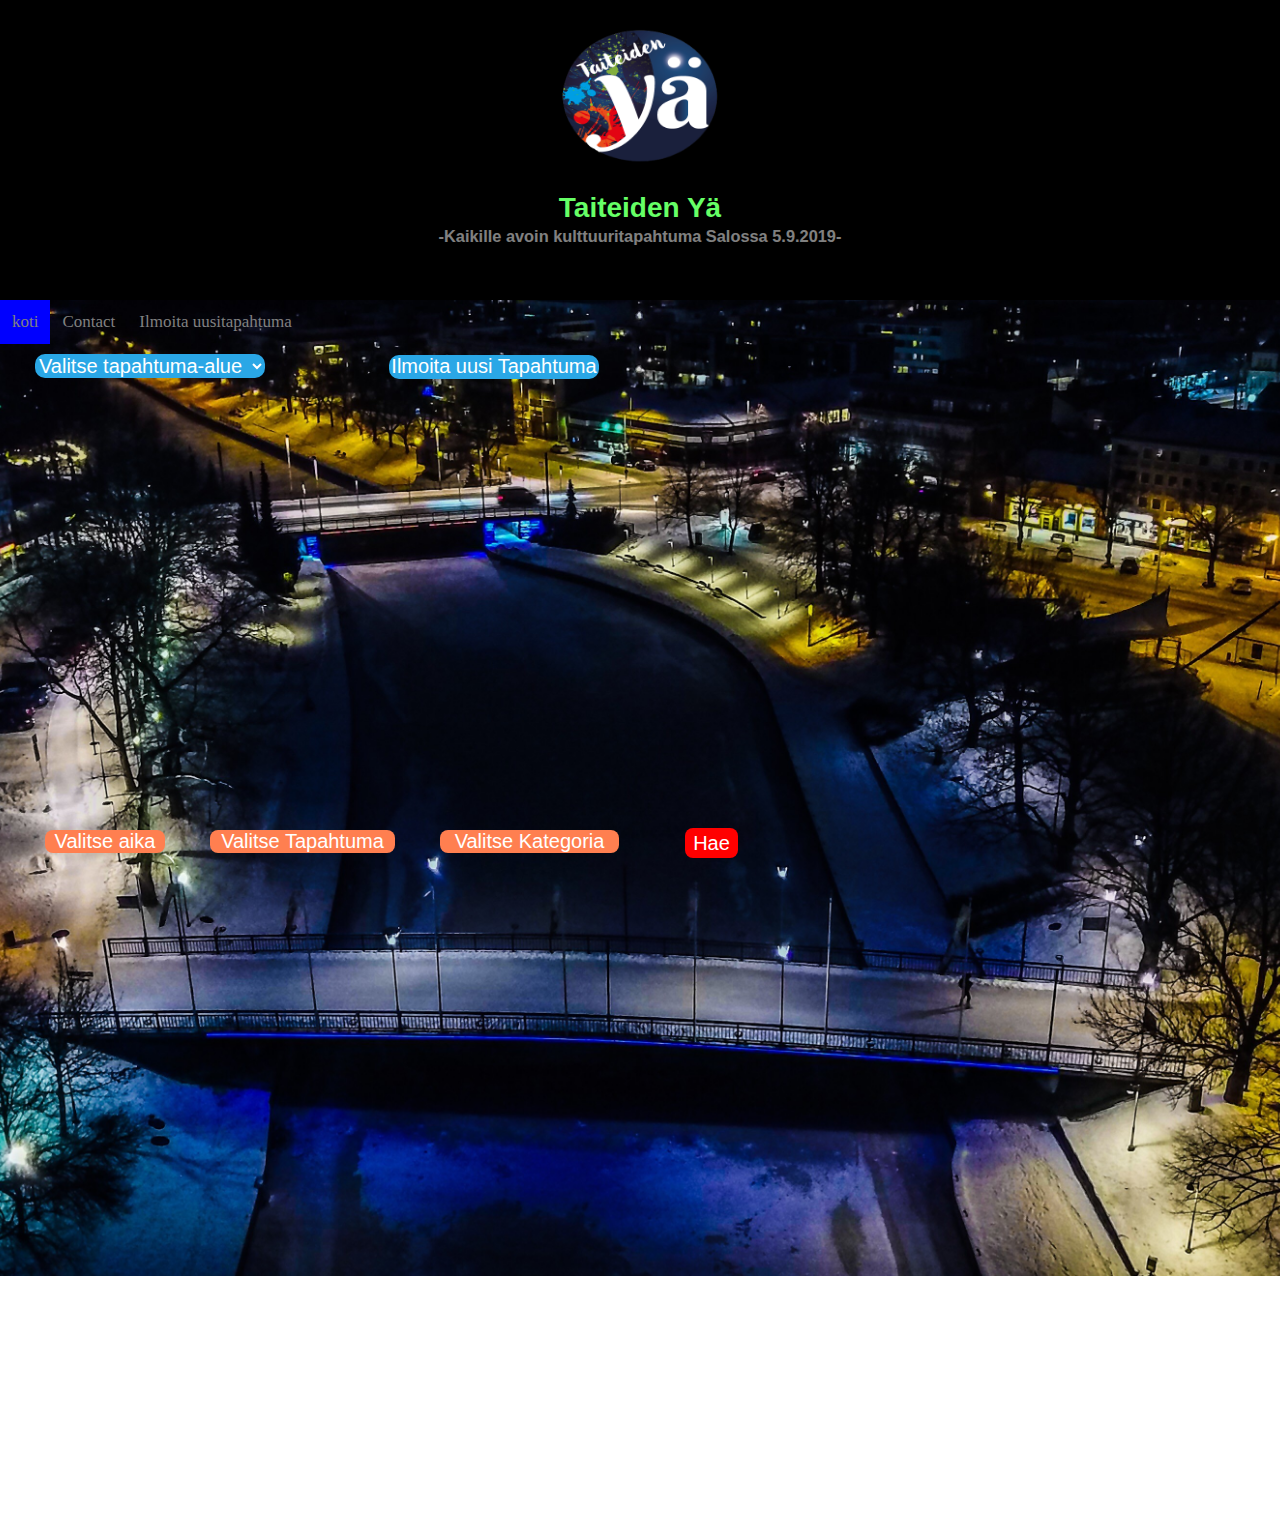
==== index.html @ c450fd60 "Add files via upload" ====
<!DOCTYPE html>
<html lang="en-US" xmlns="http://www.w3.org/1999/xhtml">
  <head profile="http://gmpg.org/xfn/11">
    <title>Taiteiden yä ver</title>
    <meta http-equiv="Content-Type" content="text/html; charset=UTF-8" />
    <meta name="viewport" content="width=device-width, initial-scale=1.0">
    <link rel="stylesheet" type="text/css" href="http://cdn.leafletjs.com/leaflet/v1.4.0/leaflet.css" />
   
    <link rel="stylesheet" type="text/css" href="css/index.css">
    <script type='text/javascript' src='http://ajax.googleapis.com/ajax/libs/jquery/3.4.1/jquery.min.js'></script>
    <script type='text/javascript' src='http://cdn.leafletjs.com/leaflet/v1.4.0/leaflet.js'></script>
    <header>
        <div class="stars"></div>
        <div class="twinkling">
            <img src="image/550_2018-08-22T15-49-18--159049051215-removebg-preview.png" id="logo" class="center"/>
            <h1>Taiteiden Yä</h3>
              <h3>-Kaikille avoin kulttuuritapahtuma Salossa 5.9.2019-</h3>
        </div>
      </header>
  </head>
<body>
    
      <!-- <div class="head" ></div> -->
      <div class="navbar">
        <a class="active" href="#"><i class="fa fa-fw fa-home"></i>koti</a>
        <a href="#"><i class="fa fa-fw fa-envelope"></i> Contact</a>
        <a href="lähetys/lomake.html"><i class="fa fa-fw fa-user"></i> Ilmoita uusitapahtuma</a>
      </div>
    



        <select name="navyOp" style="margin-left: 35px;" class="btn" onchange="test(this);">
            <option selected hidden> Valitse tapahtuma-alue</option>
            <option value="AN01">Tori</option>
      <option value="AN02">Kulttuuritalo Villi alue</option>
      <option value="AN03">Salo IoT Campus</option>
      <option value="AN04">Astrum keskus</option>
      <option value="AN05">Helsingintien tapahtuma-alue</option>
      <option value="AN06">Salon taidemuseo Veturitalli</option>
        </select>

         <input style="width: 210px; height: 25px; margin-left: 120px; height: 24px;" class="btn" type="button" value="Ilmoita uusi Tapahtuma" onclick="openWin()">
      
                <!-- kartta-->

     <div style="z-index: 2;" id="map"></div>

        <div class="row">
            <div>
              <div class="card">
            <br>
        <button type="button" style="width: 120px; margin-left: 45px;" class="aika" onclick="Vaihda('valinnat')"> Valitse aika</button> 
        <fieldset id="valinnat" class="dropdown" style="width:150px; margin-left: 26px">
          <input type="checkbox" name="rad" id="k1v1"> Kello 06-14<br>
          <input type="checkbox" name="rad" id="k1v2"> Kello 14-18<br>
          <input type="checkbox" name="rad" id="k1v3"> Kello 18-21<br>
          <input type="checkbox" name="rad" id="k1v4"> Kello 21-
        </fieldset>
      </div>
    </div>
        
    <div>
        <div class="card">
          <br>
        <button type="button" style="width: 185px; margin-left: 10px;" class="Tapahtuma" onclick="Vaihda('valinnat2')"> Valitse Tapahtuma</button> 
        <fieldset id="valinnat2" class="dropdown" style="width:164px;">
          <input type="checkbox" name="rad2" id="k2v1"> Elokuva<br>
          <input type="checkbox" name="rad2" id="k2v2"> Näytelmä<br>
          <input type="checkbox" name="rad2" id="k2v3"> ?
        </fieldset>
      </div>
    </div>
    </div>
    <div>
        <div class="card">
          <br>
        <button type="button" style="width: 179px" class="kategoria" onclick="Vaihda('valinnat3')"> Valitse Kategoria</button> 
        <fieldset id="valinnat3" style="width:170px" class="dropdown">
          <input type="checkbox" name="rad3" id="k3v1"> Musiikki<br>
          <input type="checkbox" name="rad3" id="k3v2"> Kirjallisuus<br>
          <input type="checkbox" name="rad3" id="k3v3"> Draama<br>
          <input type="checkbox" name="rad3" id="k3v4"> Kotimainen<br>
          <input type="checkbox" name="rad3" id="k3v5"> Komedia<br>
          <input type="checkbox" name="rad3" id="k3v6"> Lapsille<br>
        </fieldset>
      </div>
    </div>
    </div>
    
    <div>
      <div class="card">
        <br>
        <button style="width: 53px; margin-left: 55px;" id="hae_nappi" class="hae" onclick="Suodata()"> Hae</button>
    </div>
    </div>

    <div class="bg"></div>

    <style>

 .column {
  float: left;
  width: 200px;
 }

 .bg {
    background-image: url("image/saloyö.jpeg");
    height: 120%;
    background-position: center;
    background-repeat: no-repeat;
    background-size: cover;
    z-index: -1;
    margin-top: -727px;
 }
  


    </style>

    <script type='text/javascript'>
 window.test = function(e) {
  if (e.value === 'AN01') {
    map.setView([60.38495,23.12898], 17)

  } else if (e.value === 'AN02') {
    map.setView([60.383196, 23.127318 ], 17)

  } else if (e.value === 'AN03') {
    //map.panTo(new L.LatLng(60.45162,22.26687));
    map.setView([60.389573, 23.103500], 17)
  }

  else if (e.value === 'AN04') {
    //map.panTo(new L.LatLng(60.45162,22.26687));
    map.setView([60.391298, 23.112060], 17)

  } else if (e.value === 'AN05') {
    //map.panTo(new L.LatLng(60.45162,22.26687));
    map.setView([60.38663, 23.13244], 17)
  }
  else if (e.value === 'AN06') {
    //map.panTo(new L.LatLng(60.45162,22.26687));
    map.setView([60.388119, 23.117374], 17)
  }
}
    </script>
    
    <script>
      function openWin() {
        window.open("lähetys/lomake.html");
      }
      </script>
    

<br><br><br><br><br><br><br><br><br><br><br><br><br><br>

<!--
<main class="grid">
    <article>
    <div class="card">
      <img src="image/halikko_vesitorni.jpeg" alt="Sample photo">
      <div class="text">
        <h3>Seamlessly visualize quality</h3>
        <p>Collaboratively administrate empowered markets via plug-and-play networks.</p>
        <button>Here's why</button>
        </div>
      </div>
    </article>
    <article>
        <div class="card">
      <img src="image/muurlan_opisto.png" alt="Sample photo">
      <div class="text">
        <h3>Completely Synergize</h3>
        <p>Dramatically engage seamlessly visualize quality intellectual capital without superior collaboration and idea-sharing.</p>
        <button>Here's how</button>
      </div>
    </div>
  </article>
    <article>
        <div class="card">
      <img src="image/piazza_brass.png" alt="Sample photo">
      <div class="text">
        <h3>Dynamically Procrastinate</h3>
        <p>Completely synergize resource taxing relationships via premier niche markets.</p>
        <button>Read more</button>
      </div>
    </div>
    </article>
    <article>
        <div class="card">
      <img src="image/salon_sanomat.png" alt="Sample photo">
      <div class="text">
        <h3>Best in class</h3>
        <p>Imagine jumping into that boat, and just letting it sail wherever the wind takes you...</p>
        <button>Just do it...</button>
      </div>
    </div>
  </article>
    <article>
      <div class="card">
      <img src="image/teatteri_provinssi.png" alt="Sample photo">
      <div class="text">
        <h3>Dynamically innovate supply chains</h3>
        <p>Holisticly predominate extensible testing procedures for reliable supply chains.</p>
        <button>Here's why</button>
      </div>
    </div>
    </article>
    <article>
        <div class="card"> <div class="card">
      <img src="image/veturitalli-taidemuseo.jpg" alt="Sample photo">
      <div class="text">
        <h3>Sanity check</h3>
        <p>Objectively innovate empowered manufactured products whereas parallel platforms.</p>
        <button>Stop here</button>
      </div>
    </div>
    </article>

  </main>
-->
<script>
$(document).click(function (e) {
    if (!$(e.target).hasClass("btn") 
        && $(e.target).parents(".dropdown").length === 0) 
    {
        $(".dropdown").hide();
    }
  
});

</script>



    <script type='text/javascript' src='leaf.js'></script>

    <script type='text/javascript'>
    window.onload = function()
    {
      var es=document.getElementById("valinnat").style.display='none';
      var es=document.getElementById("valinnat2").style.display='none';
      var es=document.getElementById("valinnat3").style.display='none';   
    };

    function Vaihda(v)
    {
      var es=document.getElementById(v).style;
      if(es.display=='' || es.display=='none')
        es.display='block';
          else es.display='none';
    }

    function Suodata()
    {
      var checkboxit=["k1v1","k1v2","k1v3","k1v4"];
      //var checkbox_indeksit=[[8],[14],[18,13,16],[7]];
      var checkbox_indeksit=[[13, 15, 17],
        [1, 3, 5, 6, 10, 11, 13, 14, 15, 16, 17, 18],
        [1, 2, 3, 4, 5, 6, 8, 10, 12, 13, 14, 15, 16, 17, 18],
        [4, 5, 6, 7, 9, 15, 17, 19]];

      //alert("checkbox_indeksit.length= " + checkbox_indeksit.length);

      //poistetaan ensin kaikki
      for(var i=0;i<checkboxit.length;i++)
        for(var j=0;j<checkbox_indeksit[i].length;j++)
          map.removeLayer(talteenMarkers[checkbox_indeksit[i][j]]);

      //lisätään markkereita
      for(var i=0;i<checkboxit.length;i++)    //tässä oli bugi?
        for(var j=0;j<checkbox_indeksit[i].length;j++)
        {
          //alert("checkboxit_indeksit[i].length=" + checkbox_indeksit[i].length);

          var x=document.getElementById(checkboxit[i]);
          if (x.checked==true)
          {
            map.addLayer(talteenMarkers[checkbox_indeksit[i][j]]);
          }
        }
  }
    </script>

  </body>

  <footer>
     

  </footer>
</html>
---- css/index.css ----
html, body {
    scroll-behavior: smooth;
    height: 100%;
    margin: 0;
  }
  
  img {
    display: block;
    margin-left: auto;
    margin-right: auto;
    margin-top: 20px;
  }

  #map {
    width: 800px;
    height: 440px;
    margin-left: 40px;
    margin-top: 30px;
    border: solid black 1px;
  }
  
  
  @media screen and (max-width: 600px) {
    #map {
      width: auto;
      margin-top: 100px;
      margin-left: 0;
    }
  }
  
    #logo {
      height: 170px;
      width: 200px;
      z-index: 2;
    }
  
    @media screen and (max-width: 600px) {
      #logo {
        height: 70%;
        width: 70%;
      }
    }

  h1 {
    text-align: center;
    font-family: Verdana, Geneva, Tahoma, sans-serif;
    color: #66ff66;
  }
  
  
  h3 {
    opacity: 0.5;
    text-align: center;
    font-family: Arial, Helvetica, sans-serif;
  }
  
  option {
    background-color: white;
    border-radius: 8px;
    box-shadow: #000;
    color: black;
  }

  select:hover {
    background-color: #08557C;
  }
  
  select {
    border-radius: 10px;
    background-color:#2AA7E6;
    font-size: 20px;
    border: none;
    color: white;
    z-index: 3;
    width: 230px;
    margin-top: 10px;
  }
  
  @media screen and (max-width: 600px) {
    select {
      position: absolute;
      left: -20px;
      top: 310px;
    }
  }
  
  input {
    justify-content: left;
  }

  input[value="Ilmoita uusi Tapahtuma"]:hover {
    background-color: #08557C;
  }
  
  input[value="Ilmoita uusi Tapahtuma"] {
    border-radius: 10px;
    background-color: #2AA7E6;
    font-size: 20px;
    border: none;
    color: white;
    margin-left: 40px;
  }
  
  @media screen and (max-width: 600px) {
    input[value="Ilmoita uusi Tapahtuma"] {
      position: absolute;
      top: 360px;
      left: -107px;
      font-size: 18px;
    }
  }
  
  button {
    background-color: coral;
    border-radius: 8px;
    font-size: 20px;
    border: none;
    color: white;
  }
  
  button:hover {
    background-color: crimson;
  }
  
  fieldset {
    border-radius: 8px;
    margin-left: 40px;
    z-index: 2;
    margin-top: 5px;
    background-color: white;
    z-index: 7;
  }
  
  @media screen and (max-width: 600px) {
    fieldset {
      position: absolute;
      right: 10px;;
      top: 960px;
      margin-left: 3px;
      background-color: white;
    }
  }

  .aika {
    position: absolute;
    top: 830px;
  }

  @media screen and (max-width: 600px) {
    .aika {
      position: absolute;
      top: 865px;
      left: -23px;
    }
  }

  .Tapahtuma {
    position: absolute;
    left: 200px;
    top: 830px;
  }

  @media screen and (max-width: 600px) {
    .Tapahtuma {
      position: absolute;
      left: 10px;
      top: 900px;
    }
  }

  .kategoria {
    position: absolute;
    left: 440px;
    top: 830px;
  }

  @media screen and (max-width: 600px) {
    .kategoria {
       position: absolute;
       top: 940px;
       left: 18px;
    }
  }

  .hae {
    position: absolute;
    left: 630px;
    top: 828px;
  }

  @media screen and (max-width: 600px) {
    .hae {
      position: absolute;
      top: 980px;
      left: -30px;
      background-color: #900;
    }
  }
  
  
  #hae_nappi {
    width: 58px;
    height: 30px;
    margin-left: 55px;
    background-color: red;
  }
  
  @media screen and (max-width: 600px) {
    #hae_nappi {
      margin-left: 0;
      width: 60px;
      height: 30px;
      background-color: coral;
    }
  }
  
  input[type="checkbox"] {
    -webkit-appearance:none;/* piilottaa default piirteen */
    height:25px;
    width: 25px;
    cursor:pointer;
    position:relative;
    -webkit-transition: .15s;
   }
  
   
   input[type="checkbox"]:before, input[type="checkbox"]:checked:before {
    position: justify;
    margin-left: 8px;
    width:100%;
    height:100%;
    line-height:2em;
    text-align:center;
    color: #900;
    content: '✘';
   }
   
   input[type="checkbox"]:checked:before {
    content: '✔';
    color: green;
   }
   
   input[type="checkbox"]:hover:before {
    background:rgba(255,255,255,0.3);
   }
  
  
    .grid { 
        display: grid;
        grid-template-columns: 1fr 1fr 1fr 1fr;
        grid-gap: 20px;
        align-items: stretch;
        z-index: 2;
        margin: 40px;
    }
  
    @media screen and (max-width: 600px) {
      .grid {
       display: grid;
       grid-template-columns: 1fr 1fr;
       grid-gap: 20px;
       margin: 0;
      
      }
  }
  
    .grid > article {
      border: 1px solid #ccc;
      box-shadow: 2px 2px 6px 0px  rgba(0,0,0,0.3);
    }
    .grid > article img {
      max-width: 100%;
    }
    .text {
      padding: 0 20px 20px;
    }
    .text > button {
      background: gray;
      border: 0;
      color: white;
      padding: 10px;
      width: 100%;
      }
  
    .card {
      background-color: white;
    }
    /* tähti taivas*/
  
    
    /* ============================================================================================== 
  SED Innovations
  https://sed.am
  https://mkrtchyan.ga
  ================================================================================================= */
  * {
    margin: 0;
    padding: 0;
  }
  header {
    background-color:rgba(33, 33, 33, 0.9);
    color:#ffffff;
    display:block;
    font: 14px/1.3 Arial,sans-serif;
    height:300px;
    position:relative;
    z-index:5;
  }
  h2{
    margin-top: 30px;
    text-align: center;
  }
  header h2{
    font-size: 22px;
    margin: 0 auto;
    padding: 10px 0;
    width: 80%;
    text-align: center;
  }
  header a, a:visited {
    text-decoration:none;
    color:#fcfcfc;
  }
  
  @keyframes move-twink-back {
    from {background-position:0 0;}
    to {background-position:-10000px 5000px;}
  }
  @-webkit-keyframes move-twink-back {
    from {background-position:0 0;}
    to {background-position:-10000px 5000px;}
  }
  @-moz-keyframes move-twink-back {
    from {background-position:0 0;}
    to {background-position:-10000px 5000px;}
  }
  @-ms-keyframes move-twink-back {
    from {background-position:0 0;}
    to {background-position:-10000px 5000px;}
  }
  
  
  .stars, .twinkling {
  position:absolute;
  top:0;
  left:0;
  right:0;
  bottom:0;
  width:100%;
  height:100%;
  display:block;
  }
  
  .stars {
  background:#000 url(http://www.script-tutorials.com/demos/360/images/stars.png) repeat top center;
  z-index:0;
  }
  
  .twinkling{
  background:transparent url(http://www.script-tutorials.com/demos/360/images/twinkling.png) repeat top center;
  z-index:1;
  
  -moz-animation:move-twink-back 200s linear infinite;
  -ms-animation:move-twink-back 200s linear infinite;
  -o-animation:move-twink-back 200s linear infinite;
  -webkit-animation:move-twink-back 200s linear infinite;
  animation:move-twink-back 200s linear infinite;
  }
  
  .navbar {
    width: 100%;
    background-color: #555;
    overflow: auto;
  }
  
  .navbar a {
    float: left;
    padding: 12px;
    color: grey;
    text-decoration: none;
    font-size: 17px;
  }
  
  .navbar a:hover {
    background-color: #000;
  }
  
  .active {
    background-color:blue;
  }
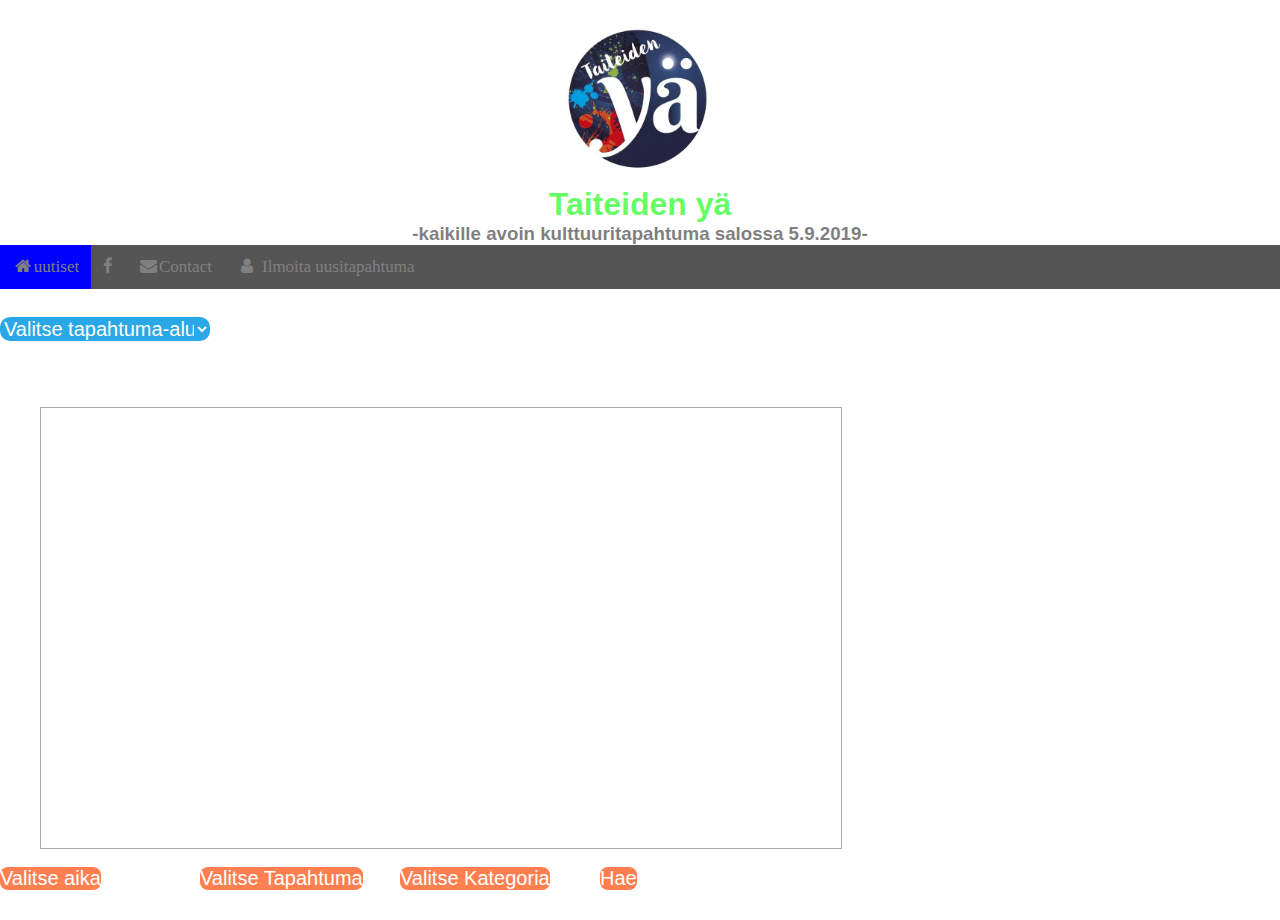
==== commit 53bee5ad: "Add files via upload" ====
--- a/index.html
+++ b/index.html
@@ -3,223 +3,219 @@
   <head profile="http://gmpg.org/xfn/11">
     <title>Taiteiden yä ver</title>
     <meta http-equiv="Content-Type" content="text/html; charset=UTF-8" />
-    <meta name="viewport" content="width=device-width, initial-scale=1.0">
+    
     <link rel="stylesheet" type="text/css" href="http://cdn.leafletjs.com/leaflet/v1.4.0/leaflet.css" />
-   
     <link rel="stylesheet" type="text/css" href="css/index.css">
+    <link rel="stylesheet" href="https://cdnjs.cloudflare.com/ajax/libs/font-awesome/4.7.0/css/font-awesome.min.css">
+    
     <script type='text/javascript' src='http://ajax.googleapis.com/ajax/libs/jquery/3.4.1/jquery.min.js'></script>
     <script type='text/javascript' src='http://cdn.leafletjs.com/leaflet/v1.4.0/leaflet.js'></script>
-    <header>
-        <div class="stars"></div>
-        <div class="twinkling">
-            <img src="image/550_2018-08-22T15-49-18--159049051215-removebg-preview.png" id="logo" class="center"/>
-            <h1>Taiteiden Yä</h3>
-              <h3>-Kaikille avoin kulttuuritapahtuma Salossa 5.9.2019-</h3>
-        </div>
-      </header>
   </head>
-<body>
-    
+
+  <img src="image/Taiteidenya_logo.PNG" class="center"/>
+  <body>
+      <h1 style="text-align: center">Taiteiden yä</h1>
+      <h3 style="text-align: center" style="font-family: Arial">-kaikille avoin kulttuuritapahtuma salossa 5.9.2019-</h3>
       <!-- <div class="head" ></div> -->
       <div class="navbar">
-        <a class="active" href="#"><i class="fa fa-fw fa-home"></i>koti</a>
-        <a href="#"><i class="fa fa-fw fa-envelope"></i> Contact</a>
+        <a class="active" href="uutiset.html"><i class="fa fa-fw fa-home"></i>uutiset</a>
+        <a href="#" class="fa fa-facebook"></a>
+        <a href="#"><i class="fa fa-fw fa-envelope"></i>Contact</a>
         <a href="lähetys/lomake.html"><i class="fa fa-fw fa-user"></i> Ilmoita uusitapahtuma</a>
       </div>
-    
-
-
-
-        <select name="navyOp" style="margin-left: 35px;" class="btn" onchange="test(this);">
-            <option selected hidden> Valitse tapahtuma-alue</option>
-            <option value="AN01">Tori</option>
+
+    
+      <style>
+        .link
+     {
+        color:red;
+        text-decoration: none; 
+        background-color: none;
+     }
+     </style>
+
+    <style>
+ .column {
+  float: left;
+  width: 200px;
+}
+    </style>
+
+    <script type='text/javascript'>
+ window.test = function(e) {
+  if (e.value === 'AN01') {
+    map.setView([60.38495,23.12898], 17)
+
+  } else if (e.value === 'AN02') {
+    map.setView([60.383196, 23.127318 ], 17)
+
+  } else if (e.value === 'AN03') {
+    //map.panTo(new L.LatLng(60.45162,22.26687));
+    map.setView([60.389573, 23.103500], 17)
+  }
+
+  else if (e.value === 'AN04') {
+    //map.panTo(new L.LatLng(60.45162,22.26687));
+    map.setView([60.391298, 23.112060], 17)
+
+  } else if (e.value === 'AN05') {
+    //map.panTo(new L.LatLng(60.45162,22.26687));
+    map.setView([60.38663, 23.13244], 17)
+  }
+  else if (e.value === 'AN06') {
+    //map.panTo(new L.LatLng(60.45162,22.26687));
+    map.setView([60.388119, 23.117374], 17)
+  }
+}
+    </script>
+
+    <br>
+    <select name="navyOp" style="width: 210px" class="btn" onchange="test(this);">
+      <option selected hidden> Valitse tapahtuma-alue</option>
+      <option value="AN01">Tori</option>
       <option value="AN02">Kulttuuritalo Villi alue</option>
       <option value="AN03">Salo IoT Campus</option>
       <option value="AN04">Astrum keskus</option>
       <option value="AN05">Helsingintien tapahtuma-alue</option>
       <option value="AN06">Salon taidemuseo Veturitalli</option>
-        </select>
-
-         <input style="width: 210px; height: 25px; margin-left: 120px; height: 24px;" class="btn" type="button" value="Ilmoita uusi Tapahtuma" onclick="openWin()">
       
-                <!-- kartta-->
-
-     <div style="z-index: 2;" id="map"></div>
-
-        <div class="row">
-            <div>
-              <div class="card">
-            <br>
-        <button type="button" style="width: 120px; margin-left: 45px;" class="aika" onclick="Vaihda('valinnat')"> Valitse aika</button> 
-        <fieldset id="valinnat" class="dropdown" style="width:150px; margin-left: 26px">
-          <input type="checkbox" name="rad" id="k1v1"> Kello 06-14<br>
-          <input type="checkbox" name="rad" id="k1v2"> Kello 14-18<br>
-          <input type="checkbox" name="rad" id="k1v3"> Kello 18-21<br>
-          <input type="checkbox" name="rad" id="k1v4"> Kello 21-
-        </fieldset>
-      </div>
-    </div>
-        
-    <div>
-        <div class="card">
-          <br>
-        <button type="button" style="width: 185px; margin-left: 10px;" class="Tapahtuma" onclick="Vaihda('valinnat2')"> Valitse Tapahtuma</button> 
-        <fieldset id="valinnat2" class="dropdown" style="width:164px;">
-          <input type="checkbox" name="rad2" id="k2v1"> Elokuva<br>
-          <input type="checkbox" name="rad2" id="k2v2"> Näytelmä<br>
-          <input type="checkbox" name="rad2" id="k2v3"> ?
-        </fieldset>
-      </div>
-    </div>
-    </div>
-    <div>
-        <div class="card">
-          <br>
-        <button type="button" style="width: 179px" class="kategoria" onclick="Vaihda('valinnat3')"> Valitse Kategoria</button> 
-        <fieldset id="valinnat3" style="width:170px" class="dropdown">
-          <input type="checkbox" name="rad3" id="k3v1"> Musiikki<br>
-          <input type="checkbox" name="rad3" id="k3v2"> Kirjallisuus<br>
-          <input type="checkbox" name="rad3" id="k3v3"> Draama<br>
-          <input type="checkbox" name="rad3" id="k3v4"> Kotimainen<br>
-          <input type="checkbox" name="rad3" id="k3v5"> Komedia<br>
-          <input type="checkbox" name="rad3" id="k3v6"> Lapsille<br>
-        </fieldset>
-      </div>
-    </div>
-    </div>
-    
-    <div>
-      <div class="card">
-        <br>
-        <button style="width: 53px; margin-left: 55px;" id="hae_nappi" class="hae" onclick="Suodata()"> Hae</button>
-    </div>
-    </div>
-
-    <div class="bg"></div>
-
-    <style>
-
- .column {
-  float: left;
-  width: 200px;
- }
-
- .bg {
-    background-image: url("image/saloyö.jpeg");
-    height: 120%;
-    background-position: center;
-    background-repeat: no-repeat;
-    background-size: cover;
-    z-index: -1;
-    margin-top: -727px;
- }
-  
-
-
-    </style>
-
-    <script type='text/javascript'>
- window.test = function(e) {
-  if (e.value === 'AN01') {
-    map.setView([60.38495,23.12898], 17)
-
-  } else if (e.value === 'AN02') {
-    map.setView([60.383196, 23.127318 ], 17)
-
-  } else if (e.value === 'AN03') {
-    //map.panTo(new L.LatLng(60.45162,22.26687));
-    map.setView([60.389573, 23.103500], 17)
-  }
-
-  else if (e.value === 'AN04') {
-    //map.panTo(new L.LatLng(60.45162,22.26687));
-    map.setView([60.391298, 23.112060], 17)
-
-  } else if (e.value === 'AN05') {
-    //map.panTo(new L.LatLng(60.45162,22.26687));
-    map.setView([60.38663, 23.13244], 17)
-  }
-  else if (e.value === 'AN06') {
-    //map.panTo(new L.LatLng(60.45162,22.26687));
-    map.setView([60.388119, 23.117374], 17)
-  }
-}
-    </script>
-    
-    <script>
+      
+    </select>
+    <!-- <script>
       function openWin() {
         window.open("lähetys/lomake.html");
       }
       </script>
-    
-
-<br><br><br><br><br><br><br><br><br><br><br><br><br><br>
-
-<!--
-<main class="grid">
+      </head>
+      <body>
+      <input type="button" value="Ilmoita uusi Tapahtuma" onclick="openWin()">
+
+        <script>
+          if(L.Browser.mobile) alert("Olet mobiililaitteessa");
+            //else alert("Et ole mobiililaitteessa");
+        </script> -->
+
+
+        
+      <script>
+        //Seuraava toteuttaa tapahtumien listaustoiminnon
+        function openWin2() {
+        //window.open("listatulostus/lista.html");
+        
+        /*var teksti="";
+        for(var i = 0; i < listausTalteen.Tapahtumat.length; i++)
+        {
+          var obj = listausTalteen.Tapahtumat[i];
+          teksti+=("Paikassa: " + obj.Järjestäjän_nimi + ", tapahtuma: " + obj.Tapahtumankuvaus + "\n-----\n");
+        }*/
+
+        submitJSON("listatulostus/lista.php", listausTalteen, "postParameter");
+      }
+
+/*
+    submit JSON as 'post' to a new page
+    Parameters:
+    path        (URL)   path to the new page
+    data        (obj)   object to be converted to JSON and passed
+    postName    (str)   name of the POST parameter to send the JSON
+*/
+function submitJSON( path, data, postName ) {
+    // convert data to JSON
+    var dataJSON = JSON.stringify(data);
+
+    // create the form
+    var form = document.createElement('form');
+    form.setAttribute('method', 'post');
+    form.setAttribute('action', path);
+
+    // create hidden input containing JSON and add to form
+    var hiddenField = document.createElement("input");
+    hiddenField.setAttribute("type", "hidden");
+    hiddenField.setAttribute("name", postName);
+    hiddenField.setAttribute("value", dataJSON);
+    form.appendChild(hiddenField);
+
+    // add form to body and submit
+    document.body.appendChild(form);
+    form.submit();
+}
+
+
+      //https://stackoverflow.com/questions/13734893/javascript-how-do-i-open-a-new-page-and-pass-json-data-to-it
+      //https://forums.asp.net/t/2050874.aspx?How+pass+array+in+window+open+in+Javascript+
+        </script>
+
+        </head>
+        <body>
+        <!-- <input type="button" value="Katso lista" onclick="openWin2()"> -->
+
+      
+    <br><br><br>
+
+    <div id="map" style="width: 800px; height: 440px; border: 1px solid #AAA;"></div>
+
     <article>
+    <div class="row">
+        <div class="column">
+          <div class="card">
+        <br>
+    <button type="button" class="btn" onclick="Vaihda('valinnat')"> Valitse aika</button> 
+    <fieldset id="valinnat" class="dropdown" style="width:150px">
+      <input type="checkbox" name="rad" id="k1v1"> Kello 06-14<br>
+      <input type="checkbox" name="rad" id="k1v2"> Kello 14-18<br>
+      <input type="checkbox" name="rad" id="k1v3"> Kello 18-21<br>
+      <input type="checkbox" name="rad" id="k1v4"> Kello 21-
+    </fieldset>
+  </div>
+</div>
+    
+<div class="column">
     <div class="card">
-      <img src="image/halikko_vesitorni.jpeg" alt="Sample photo">
-      <div class="text">
-        <h3>Seamlessly visualize quality</h3>
-        <p>Collaboratively administrate empowered markets via plug-and-play networks.</p>
-        <button>Here's why</button>
-        </div>
-      </div>
-    </article>
-    <article>
-        <div class="card">
-      <img src="image/muurlan_opisto.png" alt="Sample photo">
-      <div class="text">
-        <h3>Completely Synergize</h3>
-        <p>Dramatically engage seamlessly visualize quality intellectual capital without superior collaboration and idea-sharing.</p>
-        <button>Here's how</button>
-      </div>
-    </div>
-  </article>
-    <article>
-        <div class="card">
-      <img src="image/piazza_brass.png" alt="Sample photo">
-      <div class="text">
-        <h3>Dynamically Procrastinate</h3>
-        <p>Completely synergize resource taxing relationships via premier niche markets.</p>
-        <button>Read more</button>
-      </div>
-    </div>
-    </article>
-    <article>
-        <div class="card">
-      <img src="image/salon_sanomat.png" alt="Sample photo">
-      <div class="text">
-        <h3>Best in class</h3>
-        <p>Imagine jumping into that boat, and just letting it sail wherever the wind takes you...</p>
-        <button>Just do it...</button>
-      </div>
-    </div>
-  </article>
-    <article>
-      <div class="card">
-      <img src="image/teatteri_provinssi.png" alt="Sample photo">
-      <div class="text">
-        <h3>Dynamically innovate supply chains</h3>
-        <p>Holisticly predominate extensible testing procedures for reliable supply chains.</p>
-        <button>Here's why</button>
-      </div>
-    </div>
-    </article>
-    <article>
-        <div class="card"> <div class="card">
-      <img src="image/veturitalli-taidemuseo.jpg" alt="Sample photo">
-      <div class="text">
-        <h3>Sanity check</h3>
-        <p>Objectively innovate empowered manufactured products whereas parallel platforms.</p>
-        <button>Stop here</button>
-      </div>
-    </div>
-    </article>
-
-  </main>
--->
+      <br>
+    <button type="button" class="btn" onclick="Vaihda('valinnat2')"> Valitse Tapahtuma</button> 
+    <fieldset id="valinnat2" class="dropdown" style="width:150px">
+      <input type="checkbox" name="rad2" id="k2v1"> Elokuva<br>
+      <input type="checkbox" name="rad2" id="k2v2"> Näytelmä<br>
+      <input type="checkbox" name="rad2" id="k2v3"> ?
+    </fieldset>
+  </div>
+</div>
+</div>
+<div class="column">
+    <div class="card">
+      <br>
+    <button type="button" class="btn" onclick="Vaihda('valinnat3')"> Valitse Kategoria</button> 
+    <fieldset id="valinnat3" style="width:150px" class="dropdown">
+      <input type="checkbox" name="rad3" id="k3v1"> Musiikki<br>
+      <input type="checkbox" name="rad3" id="k3v2"> Kirjallisuus<br>
+      <input type="checkbox" name="rad3" id="k3v3"> Draama<br>
+      <input type="checkbox" name="rad3" id="k3v4"> Kotimainen<br>
+      <input type="checkbox" name="rad3" id="k3v5"> Komedia<br>
+      <input type="checkbox" name="rad3" id="k3v6"> Lapsille<br>
+    </fieldset>
+  </div>
+</div>
+</div>
+</article>
+
+<div class="column">
+  <div class="card">
+    <br>
+    <button onclick="Suodata()"> Hae</button>
+</div>
+</div>
+
+<!-- <article>
+  <div class="placeholder">
+
+  Lorem ipsum hissun kissun  Lorem ipsum hissun kissun  Lorem ipsum hissun kissun </br>
+  Lorem ipsum hissun kissun  Lorem ipsum hissun kissun  Lorem ipsum hissun kissun </br>
+  Lorem ipsum hissun kissun  Lorem ipsum hissun kissun  Lorem ipsum hissun kissun </br>
+  Lorem ipsum hissun kissun  Lorem ipsum hissun kissun  Lorem ipsum hissun kissun </br>
+  Lorem ipsum hissun kissun  Lorem ipsum hissun kissun  Lorem ipsum hissun kissun </br>
+</div>
+</article> -->
+
 <script>
 $(document).click(function (e) {
     if (!$(e.target).hasClass("btn") 
@@ -232,11 +228,11 @@
 
 </script>
 
-
-
     <script type='text/javascript' src='leaf.js'></script>
 
+
     <script type='text/javascript'>
+
     window.onload = function()
     {
       var es=document.getElementById("valinnat").style.display='none';
@@ -260,6 +256,12 @@
         [1, 3, 5, 6, 10, 11, 13, 14, 15, 16, 17, 18],
         [1, 2, 3, 4, 5, 6, 8, 10, 12, 13, 14, 15, 16, 17, 18],
         [4, 5, 6, 7, 9, 15, 17, 19]];
+        //var checkbox_indeksit=[[13-1,15-1,17-1],[14],[18,13,16],[7]];
+
+        //indeksien korjaus (tarvittaessa!):
+        for(var i=0;i<checkboxit.length;i++)
+          for(var j=0;j<checkbox_indeksit[i].length;j++)
+            checkbox_indeksit[i][j]--;
 
       //alert("checkbox_indeksit.length= " + checkbox_indeksit.length);
 
@@ -284,9 +286,4 @@
     </script>
 
   </body>
-
-  <footer>
-     
-
-  </footer>
 </html>
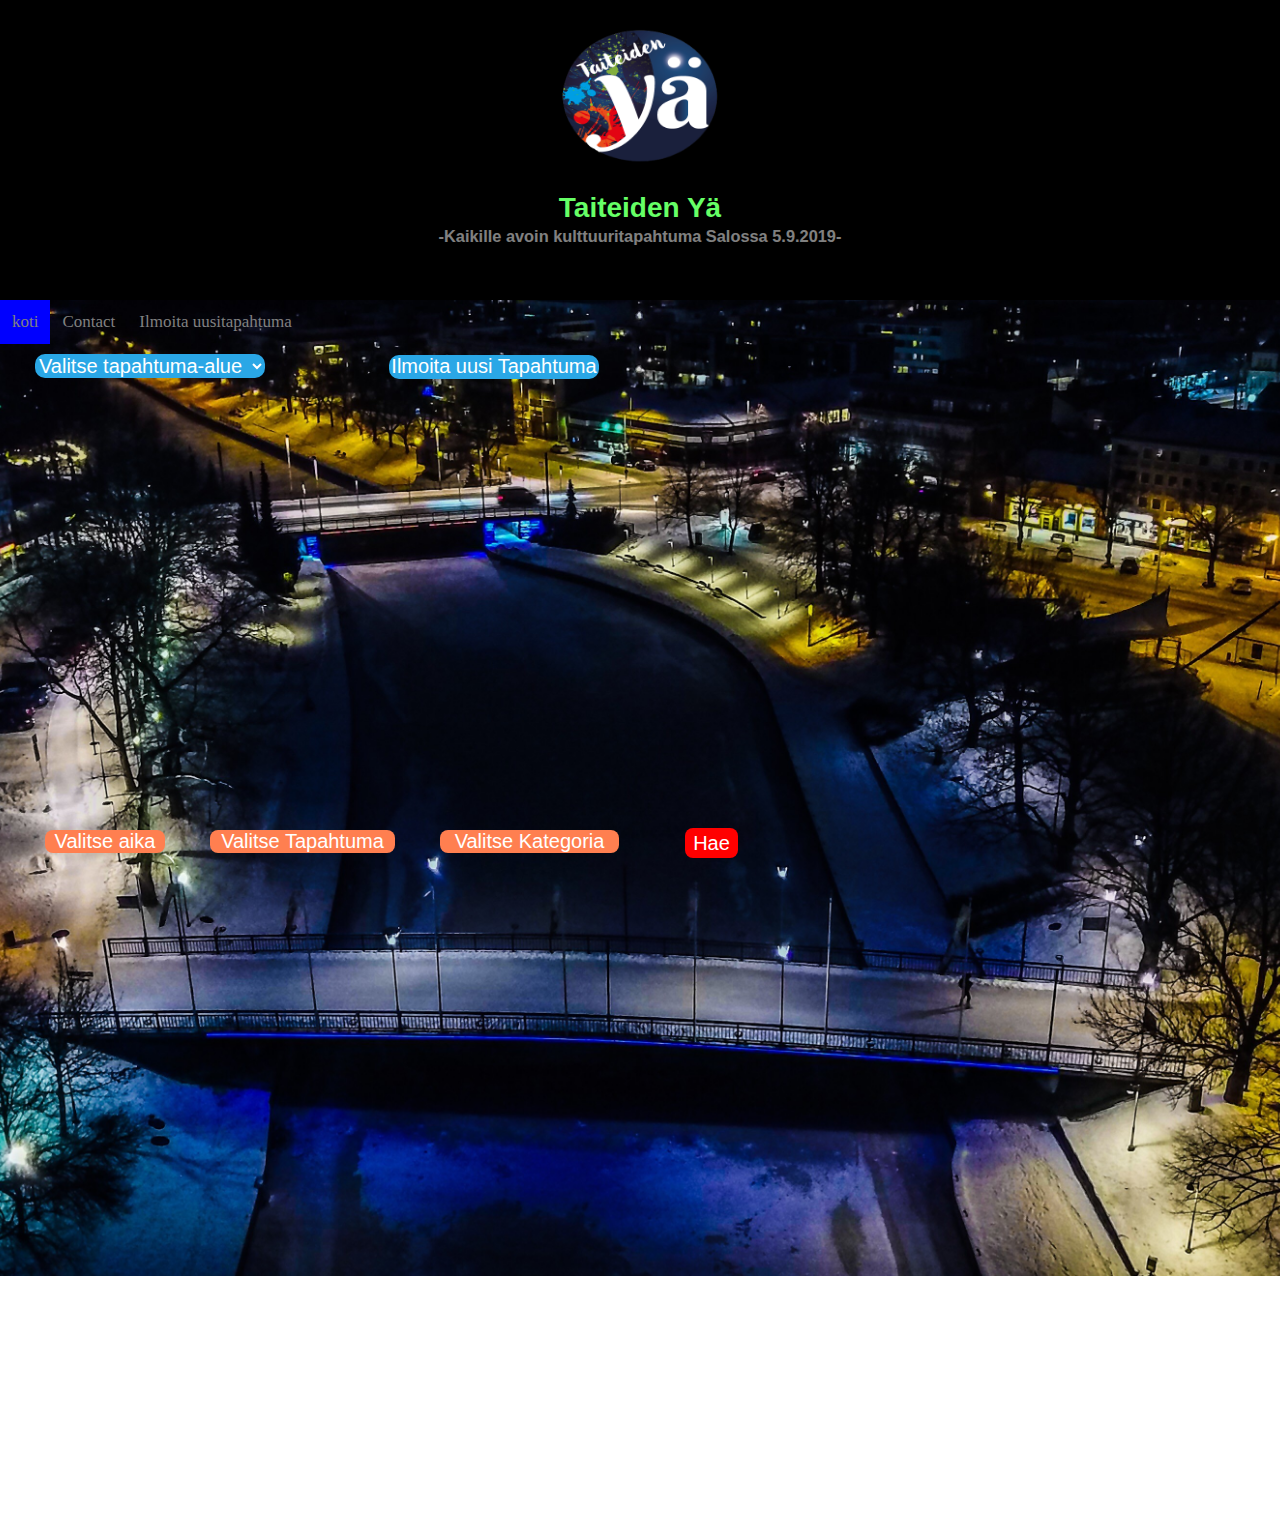
==== commit 8de18ef5: "Add files via upload" ====
--- a/index.html
+++ b/index.html
@@ -3,219 +3,223 @@
   <head profile="http://gmpg.org/xfn/11">
     <title>Taiteiden yä ver</title>
     <meta http-equiv="Content-Type" content="text/html; charset=UTF-8" />
-    
+    <meta name="viewport" content="width=device-width, initial-scale=1.0">
     <link rel="stylesheet" type="text/css" href="http://cdn.leafletjs.com/leaflet/v1.4.0/leaflet.css" />
+   
     <link rel="stylesheet" type="text/css" href="css/index.css">
-    <link rel="stylesheet" href="https://cdnjs.cloudflare.com/ajax/libs/font-awesome/4.7.0/css/font-awesome.min.css">
-    
     <script type='text/javascript' src='http://ajax.googleapis.com/ajax/libs/jquery/3.4.1/jquery.min.js'></script>
     <script type='text/javascript' src='http://cdn.leafletjs.com/leaflet/v1.4.0/leaflet.js'></script>
+    <header>
+        <div class="stars"></div>
+        <div class="twinkling">
+            <img src="image/550_2018-08-22T15-49-18--159049051215-removebg-preview.png" id="logo" class="center"/>
+            <h1>Taiteiden Yä</h3>
+              <h3>-Kaikille avoin kulttuuritapahtuma Salossa 5.9.2019-</h3>
+        </div>
+      </header>
   </head>
-
-  <img src="image/Taiteidenya_logo.PNG" class="center"/>
-  <body>
-      <h1 style="text-align: center">Taiteiden yä</h1>
-      <h3 style="text-align: center" style="font-family: Arial">-kaikille avoin kulttuuritapahtuma salossa 5.9.2019-</h3>
+<body>
+    
       <!-- <div class="head" ></div> -->
       <div class="navbar">
-        <a class="active" href="uutiset.html"><i class="fa fa-fw fa-home"></i>uutiset</a>
-        <a href="#" class="fa fa-facebook"></a>
-        <a href="#"><i class="fa fa-fw fa-envelope"></i>Contact</a>
+        <a class="active" href="#"><i class="fa fa-fw fa-home"></i>koti</a>
+        <a href="#"><i class="fa fa-fw fa-envelope"></i> Contact</a>
         <a href="lähetys/lomake.html"><i class="fa fa-fw fa-user"></i> Ilmoita uusitapahtuma</a>
       </div>
-
-    
-      <style>
-        .link
-     {
-        color:red;
-        text-decoration: none; 
-        background-color: none;
-     }
-     </style>
-
-    <style>
- .column {
-  float: left;
-  width: 200px;
-}
-    </style>
-
-    <script type='text/javascript'>
- window.test = function(e) {
-  if (e.value === 'AN01') {
-    map.setView([60.38495,23.12898], 17)
-
-  } else if (e.value === 'AN02') {
-    map.setView([60.383196, 23.127318 ], 17)
-
-  } else if (e.value === 'AN03') {
-    //map.panTo(new L.LatLng(60.45162,22.26687));
-    map.setView([60.389573, 23.103500], 17)
-  }
-
-  else if (e.value === 'AN04') {
-    //map.panTo(new L.LatLng(60.45162,22.26687));
-    map.setView([60.391298, 23.112060], 17)
-
-  } else if (e.value === 'AN05') {
-    //map.panTo(new L.LatLng(60.45162,22.26687));
-    map.setView([60.38663, 23.13244], 17)
-  }
-  else if (e.value === 'AN06') {
-    //map.panTo(new L.LatLng(60.45162,22.26687));
-    map.setView([60.388119, 23.117374], 17)
-  }
-}
-    </script>
-
-    <br>
-    <select name="navyOp" style="width: 210px" class="btn" onchange="test(this);">
-      <option selected hidden> Valitse tapahtuma-alue</option>
-      <option value="AN01">Tori</option>
+    
+
+
+
+        <select name="navyOp" style="margin-left: 35px;" class="btn" onchange="test(this);">
+            <option selected hidden> Valitse tapahtuma-alue</option>
+            <option value="AN01">Tori</option>
       <option value="AN02">Kulttuuritalo Villi alue</option>
       <option value="AN03">Salo IoT Campus</option>
       <option value="AN04">Astrum keskus</option>
       <option value="AN05">Helsingintien tapahtuma-alue</option>
       <option value="AN06">Salon taidemuseo Veturitalli</option>
+        </select>
+
+         <input style="width: 210px; height: 25px; margin-left: 120px; height: 24px;" class="btn" type="button" value="Ilmoita uusi Tapahtuma" onclick="openWin()">
       
-      
-    </select>
-    <!-- <script>
+                <!-- kartta-->
+
+     <div style="z-index: 2;" id="map"></div>
+
+        <div class="row">
+            <div>
+              <div class="card">
+            <br>
+        <button type="button" style="width: 120px; margin-left: 45px;" class="aika" onclick="Vaihda('valinnat')"> Valitse aika</button> 
+        <fieldset id="valinnat" class="dropdown" style="width:150px; margin-left: 26px">
+          <input type="checkbox" name="rad" id="k1v1"> Kello 06-14<br>
+          <input type="checkbox" name="rad" id="k1v2"> Kello 14-18<br>
+          <input type="checkbox" name="rad" id="k1v3"> Kello 18-21<br>
+          <input type="checkbox" name="rad" id="k1v4"> Kello 21-
+        </fieldset>
+      </div>
+    </div>
+        
+    <div>
+        <div class="card">
+          <br>
+        <button type="button" style="width: 185px; margin-left: 10px;" class="Tapahtuma" onclick="Vaihda('valinnat2')"> Valitse Tapahtuma</button> 
+        <fieldset id="valinnat2" class="dropdown" style="width:164px;">
+          <input type="checkbox" name="rad2" id="k2v1"> Elokuva<br>
+          <input type="checkbox" name="rad2" id="k2v2"> Näytelmä<br>
+          <input type="checkbox" name="rad2" id="k2v3"> ?
+        </fieldset>
+      </div>
+    </div>
+    </div>
+    <div>
+        <div class="card">
+          <br>
+        <button type="button" style="width: 179px" class="kategoria" onclick="Vaihda('valinnat3')"> Valitse Kategoria</button> 
+        <fieldset id="valinnat3" style="width:170px" class="dropdown">
+          <input type="checkbox" name="rad3" id="k3v1"> Musiikki<br>
+          <input type="checkbox" name="rad3" id="k3v2"> Kirjallisuus<br>
+          <input type="checkbox" name="rad3" id="k3v3"> Draama<br>
+          <input type="checkbox" name="rad3" id="k3v4"> Kotimainen<br>
+          <input type="checkbox" name="rad3" id="k3v5"> Komedia<br>
+          <input type="checkbox" name="rad3" id="k3v6"> Lapsille<br>
+        </fieldset>
+      </div>
+    </div>
+    </div>
+    
+    <div>
+      <div class="card">
+        <br>
+        <button style="width: 53px; margin-left: 55px;" id="hae_nappi" class="hae" onclick="Suodata()"> Hae</button>
+    </div>
+    </div>
+
+    <div class="bg"></div>
+
+    <style>
+
+ .column {
+  float: left;
+  width: 200px;
+ }
+
+ .bg {
+    background-image: url("image/saloyö.jpeg");
+    height: 120%;
+    background-position: center;
+    background-repeat: no-repeat;
+    background-size: cover;
+    z-index: -1;
+    margin-top: -727px;
+ }
+  
+
+
+    </style>
+
+    <script type='text/javascript'>
+ window.test = function(e) {
+  if (e.value === 'AN01') {
+    map.setView([60.38495,23.12898], 17)
+
+  } else if (e.value === 'AN02') {
+    map.setView([60.383196, 23.127318 ], 17)
+
+  } else if (e.value === 'AN03') {
+    //map.panTo(new L.LatLng(60.45162,22.26687));
+    map.setView([60.389573, 23.103500], 17)
+  }
+
+  else if (e.value === 'AN04') {
+    //map.panTo(new L.LatLng(60.45162,22.26687));
+    map.setView([60.391298, 23.112060], 17)
+
+  } else if (e.value === 'AN05') {
+    //map.panTo(new L.LatLng(60.45162,22.26687));
+    map.setView([60.38663, 23.13244], 17)
+  }
+  else if (e.value === 'AN06') {
+    //map.panTo(new L.LatLng(60.45162,22.26687));
+    map.setView([60.388119, 23.117374], 17)
+  }
+}
+    </script>
+    
+    <script>
       function openWin() {
         window.open("lähetys/lomake.html");
       }
       </script>
-      </head>
-      <body>
-      <input type="button" value="Ilmoita uusi Tapahtuma" onclick="openWin()">
-
-        <script>
-          if(L.Browser.mobile) alert("Olet mobiililaitteessa");
-            //else alert("Et ole mobiililaitteessa");
-        </script> -->
-
-
-        
-      <script>
-        //Seuraava toteuttaa tapahtumien listaustoiminnon
-        function openWin2() {
-        //window.open("listatulostus/lista.html");
-        
-        /*var teksti="";
-        for(var i = 0; i < listausTalteen.Tapahtumat.length; i++)
-        {
-          var obj = listausTalteen.Tapahtumat[i];
-          teksti+=("Paikassa: " + obj.Järjestäjän_nimi + ", tapahtuma: " + obj.Tapahtumankuvaus + "\n-----\n");
-        }*/
-
-        submitJSON("listatulostus/lista.php", listausTalteen, "postParameter");
-      }
-
-/*
-    submit JSON as 'post' to a new page
-    Parameters:
-    path        (URL)   path to the new page
-    data        (obj)   object to be converted to JSON and passed
-    postName    (str)   name of the POST parameter to send the JSON
-*/
-function submitJSON( path, data, postName ) {
-    // convert data to JSON
-    var dataJSON = JSON.stringify(data);
-
-    // create the form
-    var form = document.createElement('form');
-    form.setAttribute('method', 'post');
-    form.setAttribute('action', path);
-
-    // create hidden input containing JSON and add to form
-    var hiddenField = document.createElement("input");
-    hiddenField.setAttribute("type", "hidden");
-    hiddenField.setAttribute("name", postName);
-    hiddenField.setAttribute("value", dataJSON);
-    form.appendChild(hiddenField);
-
-    // add form to body and submit
-    document.body.appendChild(form);
-    form.submit();
-}
-
-
-      //https://stackoverflow.com/questions/13734893/javascript-how-do-i-open-a-new-page-and-pass-json-data-to-it
-      //https://forums.asp.net/t/2050874.aspx?How+pass+array+in+window+open+in+Javascript+
-        </script>
-
-        </head>
-        <body>
-        <!-- <input type="button" value="Katso lista" onclick="openWin2()"> -->
-
-      
-    <br><br><br>
-
-    <div id="map" style="width: 800px; height: 440px; border: 1px solid #AAA;"></div>
-
-    <article>
-    <div class="row">
-        <div class="column">
-          <div class="card">
-        <br>
-    <button type="button" class="btn" onclick="Vaihda('valinnat')"> Valitse aika</button> 
-    <fieldset id="valinnat" class="dropdown" style="width:150px">
-      <input type="checkbox" name="rad" id="k1v1"> Kello 06-14<br>
-      <input type="checkbox" name="rad" id="k1v2"> Kello 14-18<br>
-      <input type="checkbox" name="rad" id="k1v3"> Kello 18-21<br>
-      <input type="checkbox" name="rad" id="k1v4"> Kello 21-
-    </fieldset>
-  </div>
-</div>
-    
-<div class="column">
+    
+
+<br><br><br><br><br><br><br><br><br><br><br><br><br><br>
+
+<!--
+<main class="grid">
+    <article>
     <div class="card">
-      <br>
-    <button type="button" class="btn" onclick="Vaihda('valinnat2')"> Valitse Tapahtuma</button> 
-    <fieldset id="valinnat2" class="dropdown" style="width:150px">
-      <input type="checkbox" name="rad2" id="k2v1"> Elokuva<br>
-      <input type="checkbox" name="rad2" id="k2v2"> Näytelmä<br>
-      <input type="checkbox" name="rad2" id="k2v3"> ?
-    </fieldset>
-  </div>
-</div>
-</div>
-<div class="column">
-    <div class="card">
-      <br>
-    <button type="button" class="btn" onclick="Vaihda('valinnat3')"> Valitse Kategoria</button> 
-    <fieldset id="valinnat3" style="width:150px" class="dropdown">
-      <input type="checkbox" name="rad3" id="k3v1"> Musiikki<br>
-      <input type="checkbox" name="rad3" id="k3v2"> Kirjallisuus<br>
-      <input type="checkbox" name="rad3" id="k3v3"> Draama<br>
-      <input type="checkbox" name="rad3" id="k3v4"> Kotimainen<br>
-      <input type="checkbox" name="rad3" id="k3v5"> Komedia<br>
-      <input type="checkbox" name="rad3" id="k3v6"> Lapsille<br>
-    </fieldset>
-  </div>
-</div>
-</div>
-</article>
-
-<div class="column">
-  <div class="card">
-    <br>
-    <button onclick="Suodata()"> Hae</button>
-</div>
-</div>
-
-<!-- <article>
-  <div class="placeholder">
-
-  Lorem ipsum hissun kissun  Lorem ipsum hissun kissun  Lorem ipsum hissun kissun </br>
-  Lorem ipsum hissun kissun  Lorem ipsum hissun kissun  Lorem ipsum hissun kissun </br>
-  Lorem ipsum hissun kissun  Lorem ipsum hissun kissun  Lorem ipsum hissun kissun </br>
-  Lorem ipsum hissun kissun  Lorem ipsum hissun kissun  Lorem ipsum hissun kissun </br>
-  Lorem ipsum hissun kissun  Lorem ipsum hissun kissun  Lorem ipsum hissun kissun </br>
-</div>
-</article> -->
-
+      <img src="image/halikko_vesitorni.jpeg" alt="Sample photo">
+      <div class="text">
+        <h3>Seamlessly visualize quality</h3>
+        <p>Collaboratively administrate empowered markets via plug-and-play networks.</p>
+        <button>Here's why</button>
+        </div>
+      </div>
+    </article>
+    <article>
+        <div class="card">
+      <img src="image/muurlan_opisto.png" alt="Sample photo">
+      <div class="text">
+        <h3>Completely Synergize</h3>
+        <p>Dramatically engage seamlessly visualize quality intellectual capital without superior collaboration and idea-sharing.</p>
+        <button>Here's how</button>
+      </div>
+    </div>
+  </article>
+    <article>
+        <div class="card">
+      <img src="image/piazza_brass.png" alt="Sample photo">
+      <div class="text">
+        <h3>Dynamically Procrastinate</h3>
+        <p>Completely synergize resource taxing relationships via premier niche markets.</p>
+        <button>Read more</button>
+      </div>
+    </div>
+    </article>
+    <article>
+        <div class="card">
+      <img src="image/salon_sanomat.png" alt="Sample photo">
+      <div class="text">
+        <h3>Best in class</h3>
+        <p>Imagine jumping into that boat, and just letting it sail wherever the wind takes you...</p>
+        <button>Just do it...</button>
+      </div>
+    </div>
+  </article>
+    <article>
+      <div class="card">
+      <img src="image/teatteri_provinssi.png" alt="Sample photo">
+      <div class="text">
+        <h3>Dynamically innovate supply chains</h3>
+        <p>Holisticly predominate extensible testing procedures for reliable supply chains.</p>
+        <button>Here's why</button>
+      </div>
+    </div>
+    </article>
+    <article>
+        <div class="card"> <div class="card">
+      <img src="image/veturitalli-taidemuseo.jpg" alt="Sample photo">
+      <div class="text">
+        <h3>Sanity check</h3>
+        <p>Objectively innovate empowered manufactured products whereas parallel platforms.</p>
+        <button>Stop here</button>
+      </div>
+    </div>
+    </article>
+
+  </main>
+-->
 <script>
 $(document).click(function (e) {
     if (!$(e.target).hasClass("btn") 
@@ -228,11 +232,11 @@
 
 </script>
 
+
+
     <script type='text/javascript' src='leaf.js'></script>
 
-
     <script type='text/javascript'>
-
     window.onload = function()
     {
       var es=document.getElementById("valinnat").style.display='none';
@@ -256,12 +260,6 @@
         [1, 3, 5, 6, 10, 11, 13, 14, 15, 16, 17, 18],
         [1, 2, 3, 4, 5, 6, 8, 10, 12, 13, 14, 15, 16, 17, 18],
         [4, 5, 6, 7, 9, 15, 17, 19]];
-        //var checkbox_indeksit=[[13-1,15-1,17-1],[14],[18,13,16],[7]];
-
-        //indeksien korjaus (tarvittaessa!):
-        for(var i=0;i<checkboxit.length;i++)
-          for(var j=0;j<checkbox_indeksit[i].length;j++)
-            checkbox_indeksit[i][j]--;
 
       //alert("checkbox_indeksit.length= " + checkbox_indeksit.length);
 
@@ -286,4 +284,9 @@
     </script>
 
   </body>
+
+  <footer>
+     
+
+  </footer>
 </html>
